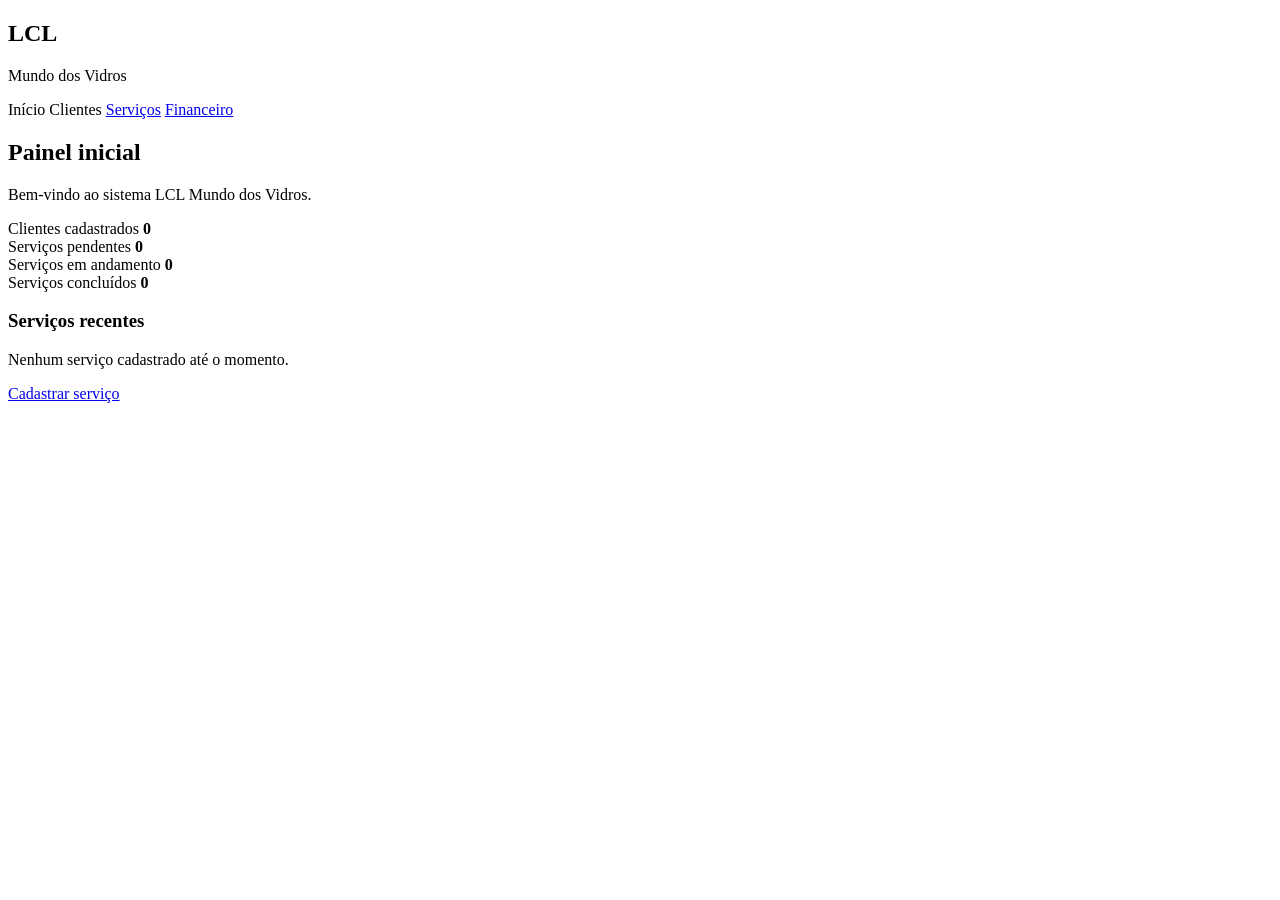
==== src/main/resources/templates/index.html @ 538565c4 "Primeira versao do sistema LCL Mundo dos Vidros" ====
<!DOCTYPE html>
<html lang="pt-BR" xmlns:th="http://www.thymeleaf.org">
<head>
    <meta charset="UTF-8">
    <meta
        name="viewport"
        content="width=device-width, initial-scale=1.0">

    <title>LCL Mundo dos Vidros</title>

    <link
        rel="stylesheet"
        th:href="@{/css/style.css}">
</head>

<body>

    <aside class="menu-lateral">
        <div class="logo">
            <h1>LCL</h1>
            <p>Mundo dos Vidros</p>
        </div>

        <nav>
            <a th:href="@{/}" class="ativo">Início</a>
            <a th:href="@{/clientes}">Clientes</a>
            <a href="#">Serviços</a>
            <a href="#">Financeiro</a>
        </nav>
    </aside>

    <main class="conteudo">
        <header class="cabecalho">
            <h2>Painel inicial</h2>
            <p>Bem-vindo ao sistema LCL Mundo dos Vidros.</p>
        </header>

        <section class="indicadores">
            <article class="cartao">
                <span>Clientes cadastrados</span>
                <strong>0</strong>
            </article>

            <article class="cartao">
                <span>Serviços pendentes</span>
                <strong>0</strong>
            </article>

            <article class="cartao">
                <span>Serviços em andamento</span>
                <strong>0</strong>
            </article>

            <article class="cartao">
                <span>Serviços concluídos</span>
                <strong>0</strong>
            </article>
        </section>

        <section class="painel">
            <h3>Serviços recentes</h3>

            <div class="estado-vazio">
                <p>Nenhum serviço cadastrado até o momento.</p>
                <a href="#" class="botao">Cadastrar serviço</a>
            </div>
        </section>
    </main>

</body>
</html>
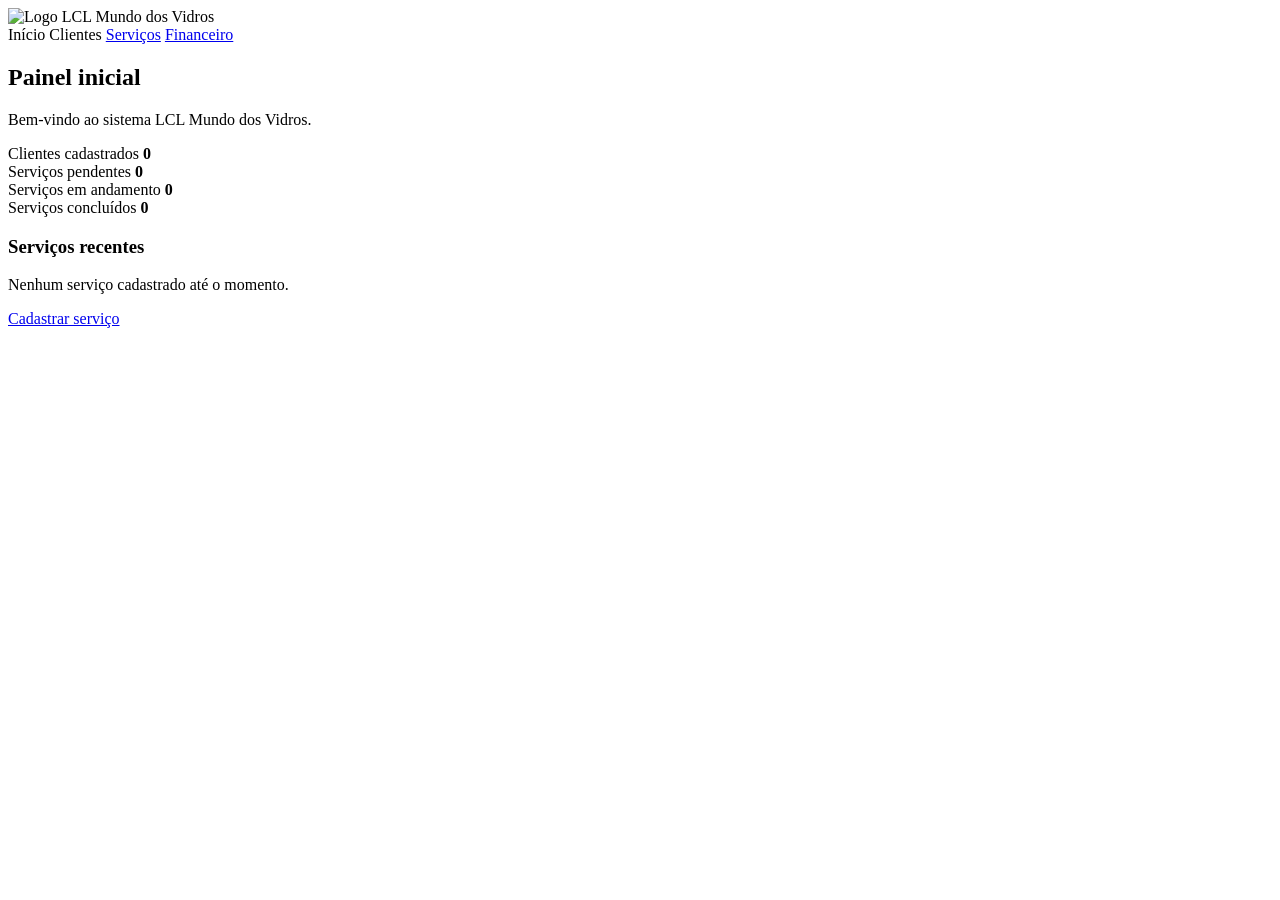
==== commit b2b0a37c: "Adiciona logo ao menu lateral" ====
--- a/src/main/resources/templates/index.html
+++ b/src/main/resources/templates/index.html
@@ -17,8 +17,11 @@
 
     <aside class="menu-lateral">
         <div class="logo">
-            <h1>LCL</h1>
-            <p>Mundo dos Vidros</p>
+            <img
+                class="logo-imagem"
+                th:src="@{/img/logo-lcl.png}"
+                alt="Logo LCL Mundo dos Vidros">
+            
         </div>
 
         <nav>
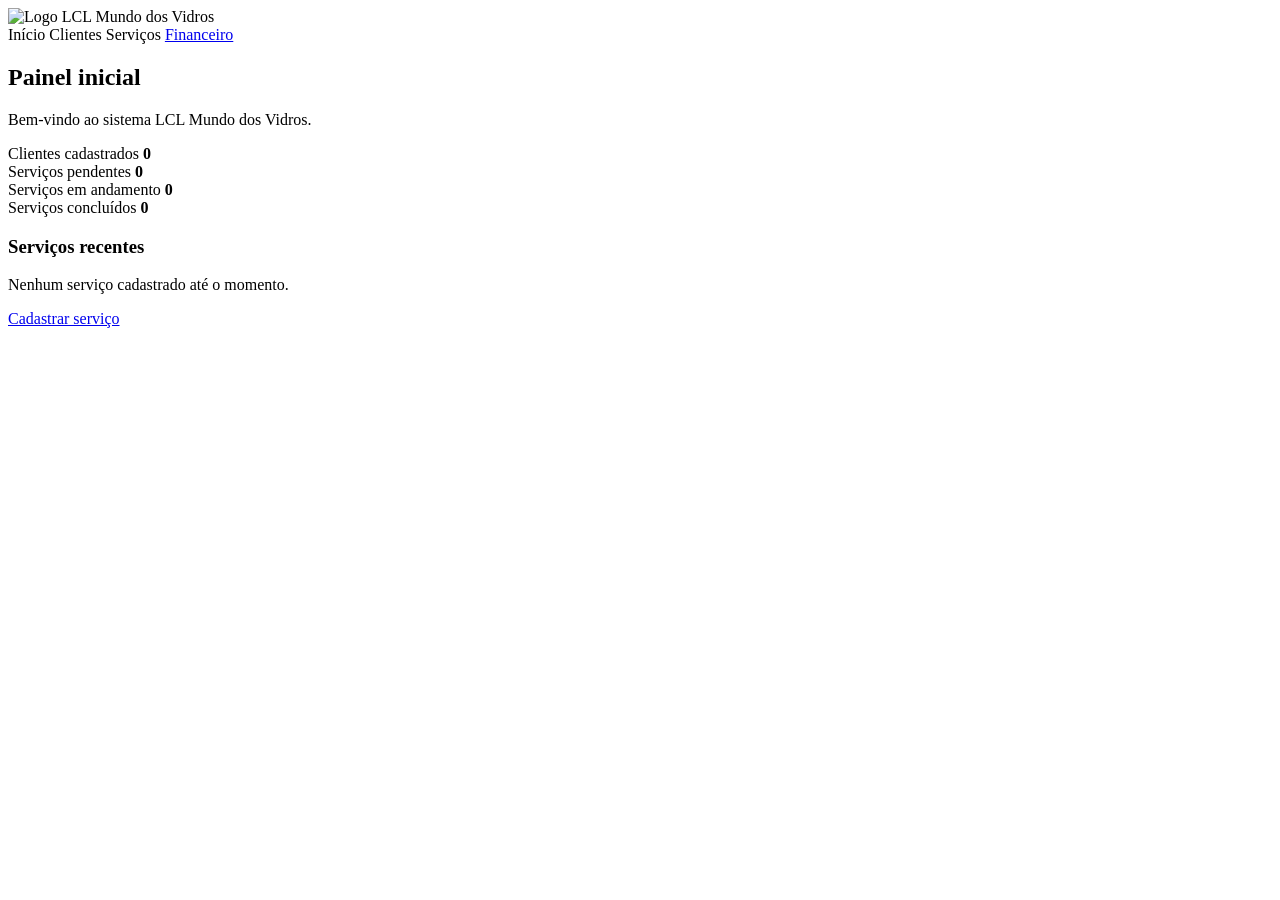
==== commit 45fa9948: "Inicio modulo de servicos" ====
--- a/src/main/resources/templates/index.html
+++ b/src/main/resources/templates/index.html
@@ -27,7 +27,7 @@
         <nav>
             <a th:href="@{/}" class="ativo">Início</a>
             <a th:href="@{/clientes}">Clientes</a>
-            <a href="#">Serviços</a>
+            <a th:href="@{/servicos}">Serviços</a>
             <a href="#">Financeiro</a>
         </nav>
     </aside>
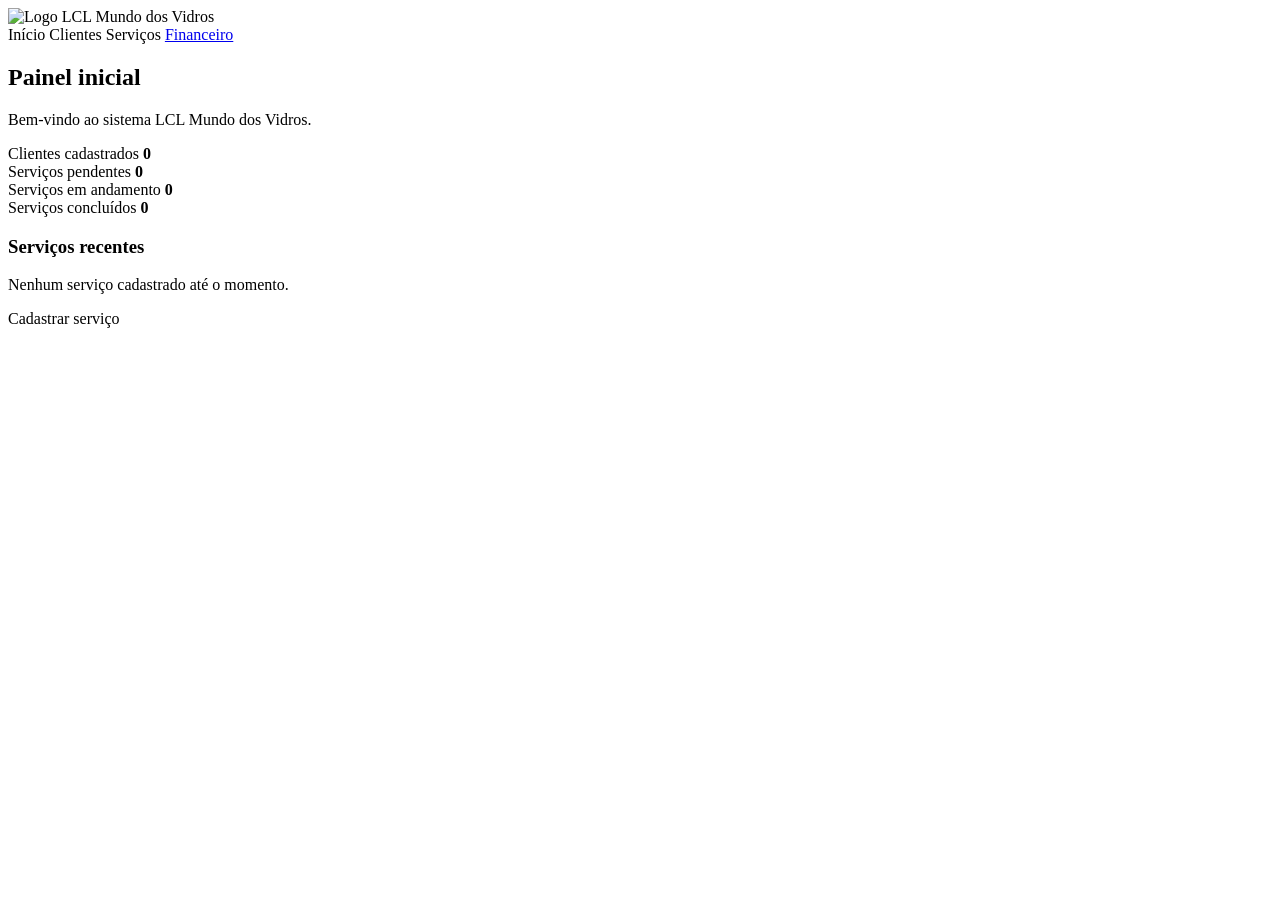
==== commit 80fbe898: "Atualizando botoes index" ====
--- a/src/main/resources/templates/index.html
+++ b/src/main/resources/templates/index.html
@@ -65,7 +65,7 @@
 
             <div class="estado-vazio">
                 <p>Nenhum serviço cadastrado até o momento.</p>
-                <a href="#" class="botao">Cadastrar serviço</a>
+                <a th:href="@{/servicos/novo}" class="botao">Cadastrar serviço</a>
             </div>
         </section>
     </main>
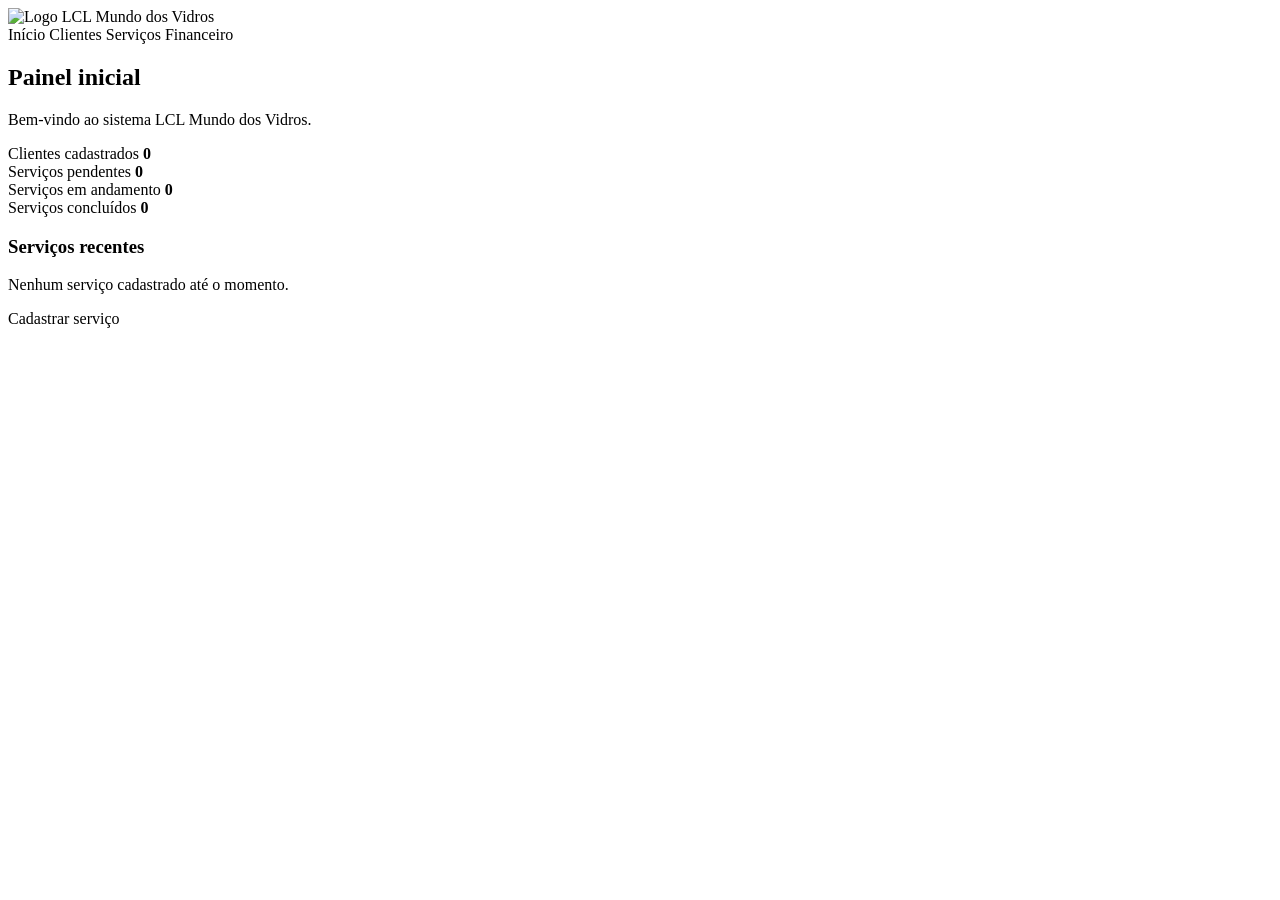
==== commit 4d932178: "Implementa modulo financeiro com filtros impressao e PDF" ====
--- a/src/main/resources/templates/index.html
+++ b/src/main/resources/templates/index.html
@@ -28,7 +28,7 @@
             <a th:href="@{/}" class="ativo">Início</a>
             <a th:href="@{/clientes}">Clientes</a>
             <a th:href="@{/servicos}">Serviços</a>
-            <a href="#">Financeiro</a>
+            <a th:href="@{/financeiro}">Financeiro</a>
         </nav>
     </aside>
 
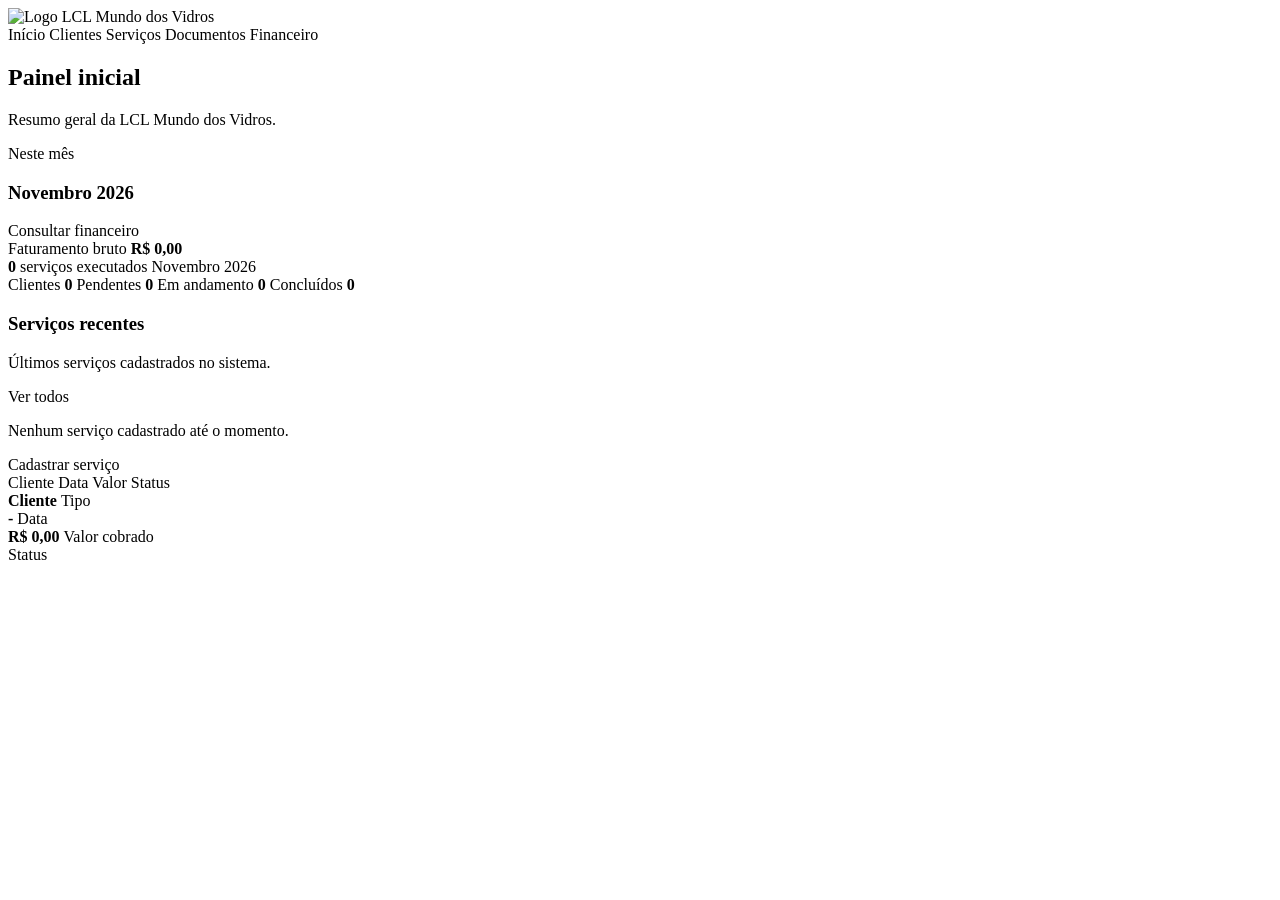
==== commit dee27559: "Implementa estrutura inicial de orcamentos e pedidos" ====
--- a/src/main/resources/templates/index.html
+++ b/src/main/resources/templates/index.html
@@ -1,12 +1,14 @@
 <!DOCTYPE html>
 <html lang="pt-BR" xmlns:th="http://www.thymeleaf.org">
+
 <head>
     <meta charset="UTF-8">
+
     <meta
         name="viewport"
         content="width=device-width, initial-scale=1.0">
 
-    <title>LCL Mundo dos Vidros</title>
+    <title>Início | LCL Mundo dos Vidros</title>
 
     <link
         rel="stylesheet"
@@ -16,59 +18,332 @@
 <body>
 
     <aside class="menu-lateral">
+
         <div class="logo">
             <img
                 class="logo-imagem"
                 th:src="@{/img/logo-lcl.png}"
                 alt="Logo LCL Mundo dos Vidros">
-            
         </div>
 
         <nav>
-            <a th:href="@{/}" class="ativo">Início</a>
-            <a th:href="@{/clientes}">Clientes</a>
-            <a th:href="@{/servicos}">Serviços</a>
-            <a th:href="@{/financeiro}">Financeiro</a>
+            <a th:href="@{/}" class="ativo">
+                Início
+            </a>
+
+            <a th:href="@{/clientes}">
+                Clientes
+            </a>
+
+            <a th:href="@{/servicos}">
+                Serviços
+            </a>
+
+            <a th:href="@{/documentos}">
+            Documentos
+            </a>
+
+            <a th:href="@{/financeiro}">
+                Financeiro
+            </a>
         </nav>
+
     </aside>
 
     <main class="conteudo">
+
         <header class="cabecalho">
             <h2>Painel inicial</h2>
-            <p>Bem-vindo ao sistema LCL Mundo dos Vidros.</p>
+
+            <p>
+                Resumo geral da LCL Mundo dos Vidros.
+            </p>
         </header>
 
-        <section class="indicadores">
-            <article class="cartao">
-                <span>Clientes cadastrados</span>
-                <strong>0</strong>
+        <section class="home-grid">
+
+            <!-- Resumo financeiro do mês -->
+
+            <article class="painel resumo-mensal">
+
+                <div class="titulo-resumo">
+
+                    <div>
+                        <span class="rotulo-resumo">
+                            Neste mês
+                        </span>
+
+                        <h3 th:text="${nomeMes}">
+                            Novembro 2026
+                        </h3>
+                    </div>
+
+                    <a
+                        class="link-consultar"
+                        th:href="@{/financeiro}">
+                        Consultar financeiro
+                    </a>
+
+                </div>
+
+                <div class="cartao-faturamento">
+
+                    <span>Faturamento bruto</span>
+
+                    <strong
+                        th:text="${'R$ ' + #numbers.formatDecimal(
+                            totalBrutoMes,
+                            1,
+                            'POINT',
+                            2,
+                            'COMMA'
+                        )}">
+                        R$ 0,00
+                    </strong>
+
+                    <div class="rodape-faturamento">
+
+                        <span>
+                            <b th:text="${quantidadeExecutadosMes}">
+                                0
+                            </b>
+
+                            <span
+                                th:text="${quantidadeExecutadosMes == 1
+                                    ? ' serviço executado'
+                                    : ' serviços executados'}">
+                                serviços executados
+                            </span>
+                        </span>
+
+                        <span th:text="${nomeMes}">
+                            Novembro 2026
+                        </span>
+
+                    </div>
+
+                </div>
+
+                <!-- Quantidades gerais -->
+
+                <div class="resumo-status">
+
+                    <a
+                        class="item-status"
+                        th:href="@{/clientes}">
+
+                        <span>Clientes</span>
+
+                        <strong th:text="${quantidadeClientes}">
+                            0
+                        </strong>
+
+                    </a>
+
+                    <a
+                        class="item-status"
+                        th:href="@{/servicos(status='Pendente')}">
+
+                        <span>Pendentes</span>
+
+                        <strong th:text="${quantidadePendentes}">
+                            0
+                        </strong>
+
+                    </a>
+
+                    <a
+                        class="item-status"
+                        th:href="@{/servicos(status='Em andamento')}">
+
+                        <span>Em andamento</span>
+
+                        <strong th:text="${quantidadeEmAndamento}">
+                            0
+                        </strong>
+
+                    </a>
+
+                    <a
+                        class="item-status"
+                        th:href="@{/servicos(status='Concluído')}">
+
+                        <span>Concluídos</span>
+
+                        <strong th:text="${quantidadeConcluidos}">
+                            0
+                        </strong>
+
+                    </a>
+
+                </div>
+
             </article>
 
-            <article class="cartao">
-                <span>Serviços pendentes</span>
-                <strong>0</strong>
+            <!-- Serviços recentes -->
+
+            <article class="painel painel-servicos-recentes">
+
+                <div class="cabecalho-servicos-recentes">
+
+                    <div>
+                        <h3>Serviços recentes</h3>
+
+                        <p>
+                            Últimos serviços cadastrados no sistema.
+                        </p>
+                    </div>
+
+                    <a
+                        class="botao"
+                        th:href="@{/servicos}">
+                        Ver todos
+                    </a>
+
+                </div>
+
+                <!-- Só aparece quando não existem serviços -->
+
+                <div
+                    class="estado-vazio"
+                    th:if="${#lists.isEmpty(servicosRecentes)}">
+
+                    <p>
+                        Nenhum serviço cadastrado até o momento.
+                    </p>
+
+                    <a
+                        class="botao"
+                        th:href="@{/servicos/novo}">
+                        Cadastrar serviço
+                    </a>
+
+                </div>
+
+                <!-- Só aparece quando existem serviços -->
+
+                <div
+                    class="lista-servicos-home"
+                    th:unless="${#lists.isEmpty(servicosRecentes)}">
+
+                    <div class="cabecalho-lista-home">
+                        <span>Cliente</span>
+                        <span>Data</span>
+                        <span>Valor</span>
+                        <span>Status</span>
+                    </div>
+
+                    <a
+                        class="servico-home"
+                        th:each="servico : ${servicosRecentes}"
+                        th:href="@{/servicos/{id}/consultar(
+                            id=${servico.idServico}
+                        )}">
+
+                        <!-- Cliente e tipo -->
+
+                        <div class="servico-home-cliente">
+
+                            <strong
+                                th:text="${servico.cliente != null
+                                    ? 'ID ' + servico.cliente.idCliente
+                                        + ' - ' + servico.cliente.nome
+                                    : 'Cliente não informado'}">
+                                Cliente
+                            </strong>
+
+                            <span
+                                th:text="${servico.tipoDeServico != null
+                                    ? servico.tipoDeServico.tipo
+                                    : 'Tipo não informado'}">
+                                Tipo
+                            </span>
+
+                        </div>
+
+                        <!-- Data -->
+
+                        <div class="servico-home-data">
+
+                            <strong
+                                th:text="${servico.dataInstalacao != null
+                                    ? #temporals.format(
+                                        servico.dataInstalacao,
+                                        'dd/MM/yyyy'
+                                      )
+                                    : (servico.dataVenda != null
+                                        ? #temporals.format(
+                                            servico.dataVenda,
+                                            'dd/MM/yyyy'
+                                          )
+                                        : '-')}">
+                                -
+                            </strong>
+
+                            <span
+                                th:text="${servico.dataInstalacao != null
+                                    ? 'Execução'
+                                    : (servico.dataVenda != null
+                                        ? 'Venda'
+                                        : 'Sem data')}">
+                                Data
+                            </span>
+
+                        </div>
+
+                        <!-- Valor -->
+
+                        <div class="servico-home-valor">
+
+                            <strong
+                                th:text="${servico.valorCobrado != null
+                                    ? 'R$ ' + #numbers.formatDecimal(
+                                        servico.valorCobrado,
+                                        1,
+                                        'POINT',
+                                        2,
+                                        'COMMA'
+                                      )
+                                    : '-'}">
+                                R$ 0,00
+                            </strong>
+
+                            <span>Valor cobrado</span>
+
+                        </div>
+
+                        <!-- Status -->
+
+                        <div class="servico-home-status">
+
+                            <span
+                                class="status-servico"
+                                th:classappend="${servico.statusServico == 'Pendente'}
+                                    ? ' status-pendente'
+                                    : (${servico.statusServico == 'Em andamento'}
+                                        ? ' status-andamento'
+                                        : (${servico.statusServico == 'Concluído'}
+                                            ? ' status-concluido'
+                                            : ''))"
+                                th:text="${servico.statusServico != null
+                                    and !servico.statusServico.isBlank()
+                                    ? servico.statusServico
+                                    : 'Sem status'}">
+                                Status
+                            </span>
+
+                        </div>
+
+                    </a>
+
+                </div>
+
             </article>
 
-            <article class="cartao">
-                <span>Serviços em andamento</span>
-                <strong>0</strong>
-            </article>
-
-            <article class="cartao">
-                <span>Serviços concluídos</span>
-                <strong>0</strong>
-            </article>
         </section>
 
-        <section class="painel">
-            <h3>Serviços recentes</h3>
-
-            <div class="estado-vazio">
-                <p>Nenhum serviço cadastrado até o momento.</p>
-                <a th:href="@{/servicos/novo}" class="botao">Cadastrar serviço</a>
-            </div>
-        </section>
     </main>
 
 </body>
+
 </html>
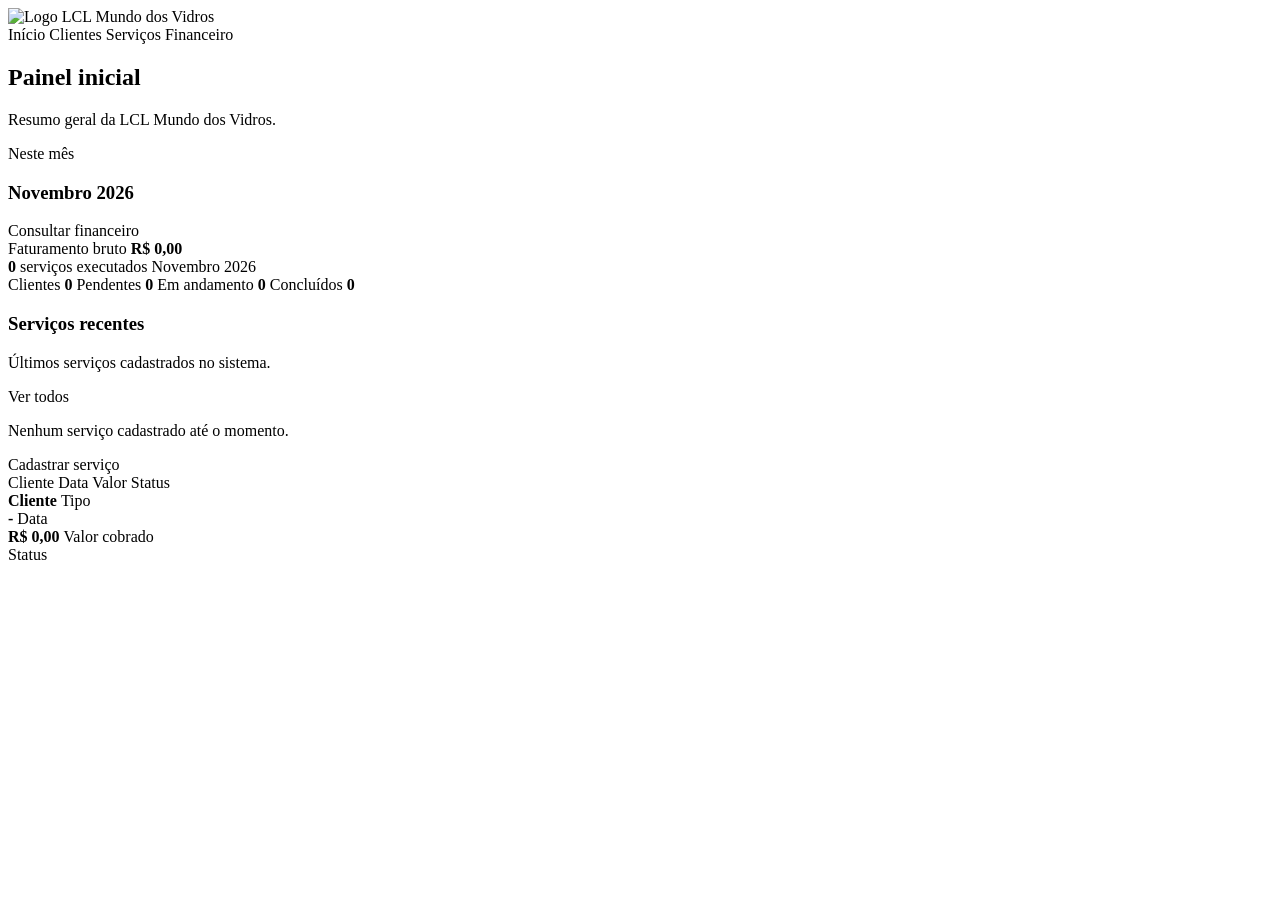
==== commit b5dc33aa: "Finaliza projeto e remove modulo de documentos" ====
--- a/src/main/resources/templates/index.html
+++ b/src/main/resources/templates/index.html
@@ -37,10 +37,6 @@
 
             <a th:href="@{/servicos}">
                 Serviços
-            </a>
-
-            <a th:href="@{/documentos}">
-            Documentos
             </a>
 
             <a th:href="@{/financeiro}">
